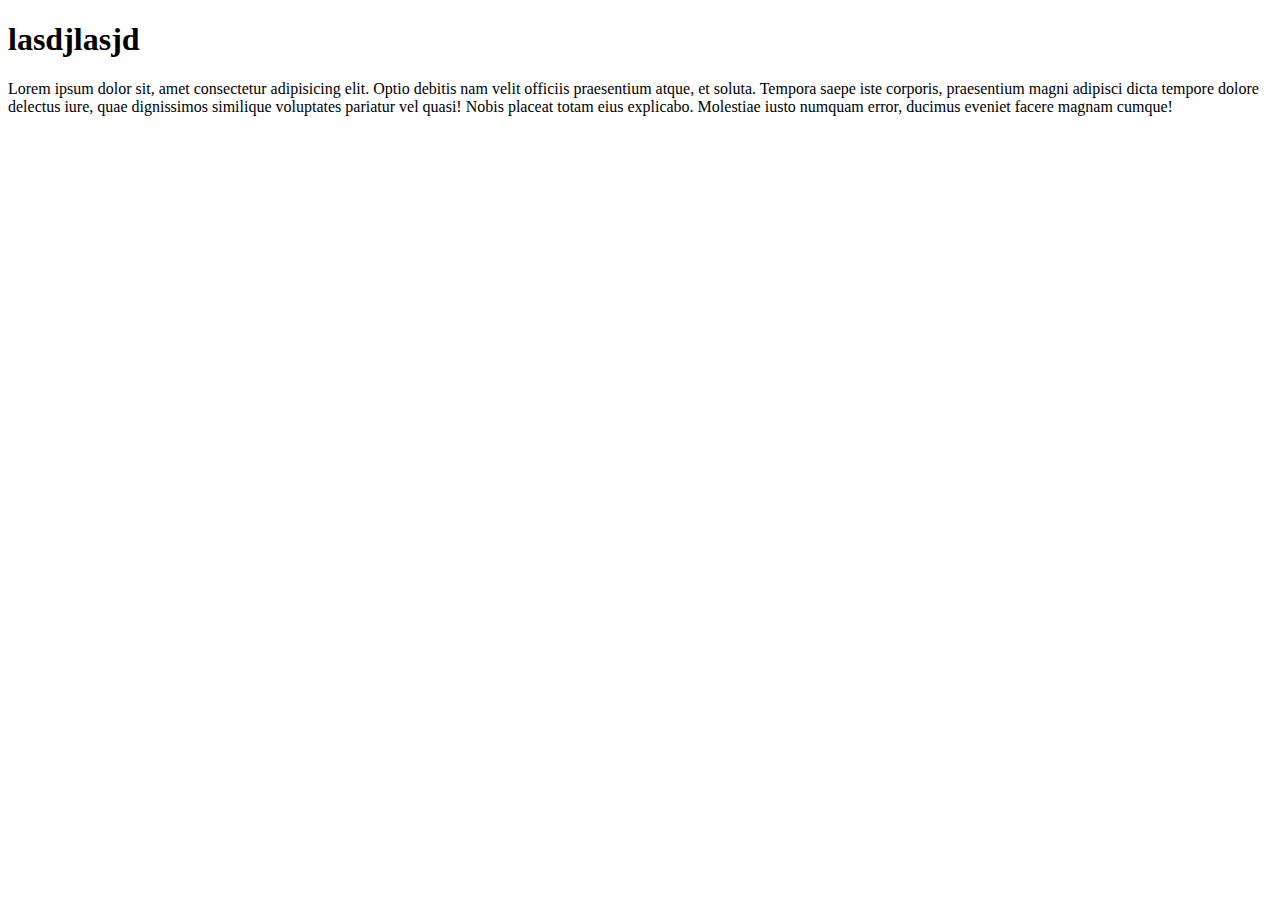
==== index.html @ 1c5a5ad3 "first commit" ====
<!DOCTYPE html>
<html lang="en">
  <head>
    <script src="script.js" defer></script>
    <meta charset="UTF-8" />
    <meta name="viewport" content="width=device-width, initial-scale=1.0" />
    <title>JavaScript Basic</title>
  </head>
  <body>
    <h1>lasdjlasjd</h1>
    <p>
      Lorem ipsum dolor sit, amet consectetur adipisicing elit. Optio debitis
      nam velit officiis praesentium atque, et soluta. Tempora saepe iste
      corporis, praesentium magni adipisci dicta tempore dolore delectus iure,
      quae dignissimos similique voluptates pariatur vel quasi! Nobis placeat
      totam eius explicabo. Molestiae iusto numquam error, ducimus eveniet
      facere magnam cumque!
    </p>
  </body>
</html>
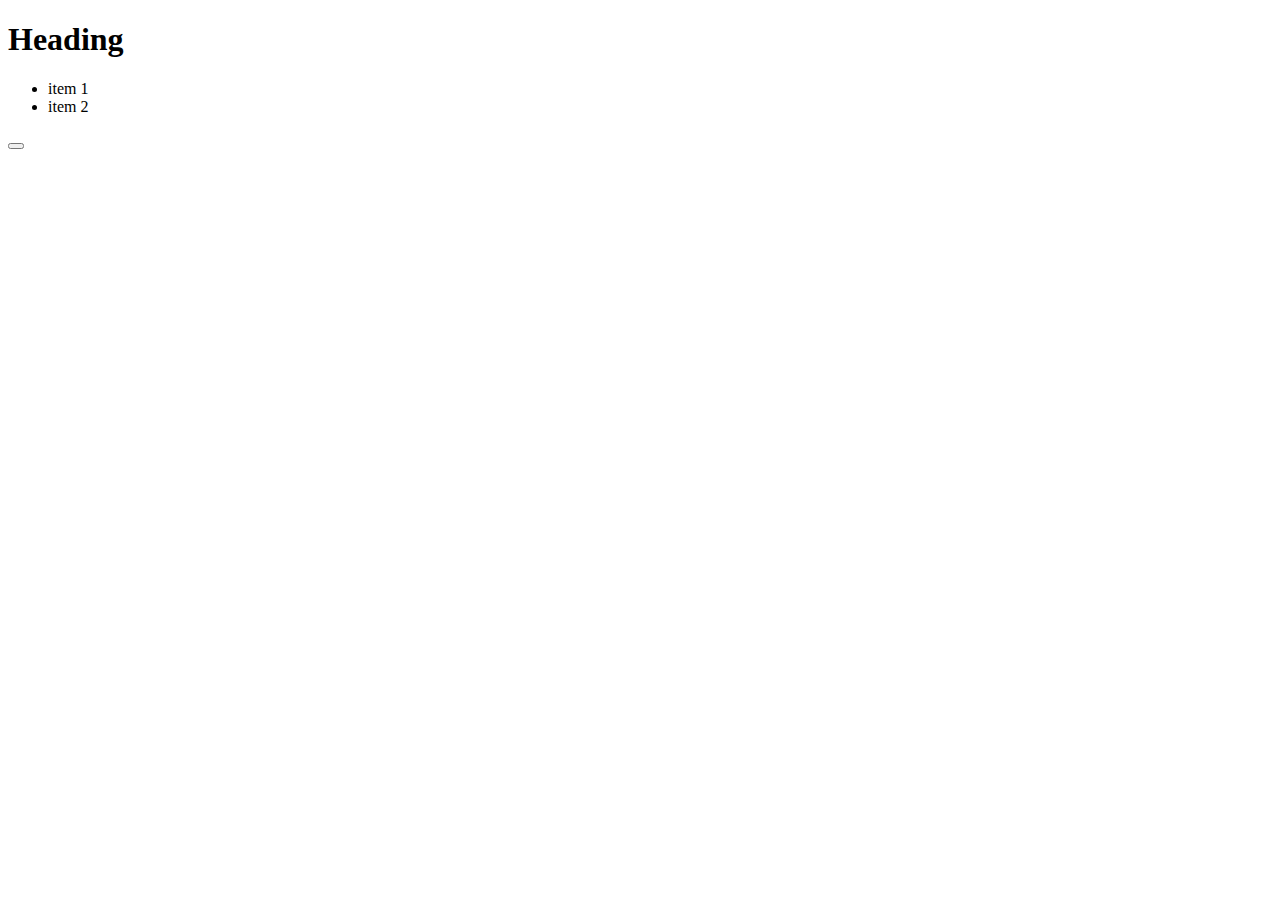
==== commit 3ecafb7f: "added lesson 10 - DOM manipulation" ====
--- a/index.html
+++ b/index.html
@@ -2,19 +2,27 @@
 <html lang="en">
   <head>
     <script src="script.js" defer></script>
+    <link rel="stylesheet" href="style.css" />
     <meta charset="UTF-8" />
     <meta name="viewport" content="width=device-width, initial-scale=1.0" />
     <title>JavaScript Basic</title>
   </head>
   <body>
-    <h1>lasdjlasjd</h1>
-    <p>
-      Lorem ipsum dolor sit, amet consectetur adipisicing elit. Optio debitis
-      nam velit officiis praesentium atque, et soluta. Tempora saepe iste
-      corporis, praesentium magni adipisci dicta tempore dolore delectus iure,
-      quae dignissimos similique voluptates pariatur vel quasi! Nobis placeat
-      totam eius explicabo. Molestiae iusto numquam error, ducimus eveniet
-      facere magnam cumque!
-    </p>
+    <h1>Heading</h1>
+
+    <ul class="my-list">
+      <li id="first-li" class="list-item">item 1</li>
+      <li class="list-item">item 2</li>
+    </ul>
+
+    <button id="my-button"></button>
+
+    <div class="box"></div>
+
+    <!-- <img
+      src="https://upload.wikimedia.org/wikipedia/commons/thumb/1/15/Red_Apple.jpg/320px-Red_Apple.jpg"
+      alt="A red apple"
+      width="200"
+    /> -->
   </body>
 </html>
--- a/style.css
+++ b/style.css
@@ -0,0 +1,14 @@
+.custom-paragraph {
+  font-size: 18px;
+  line-height: 1.6;
+  margin-top: 10px;
+}
+
+.box {
+  height: 200px;
+  width: 200px;
+}
+
+.active {
+  background-color: green;
+}
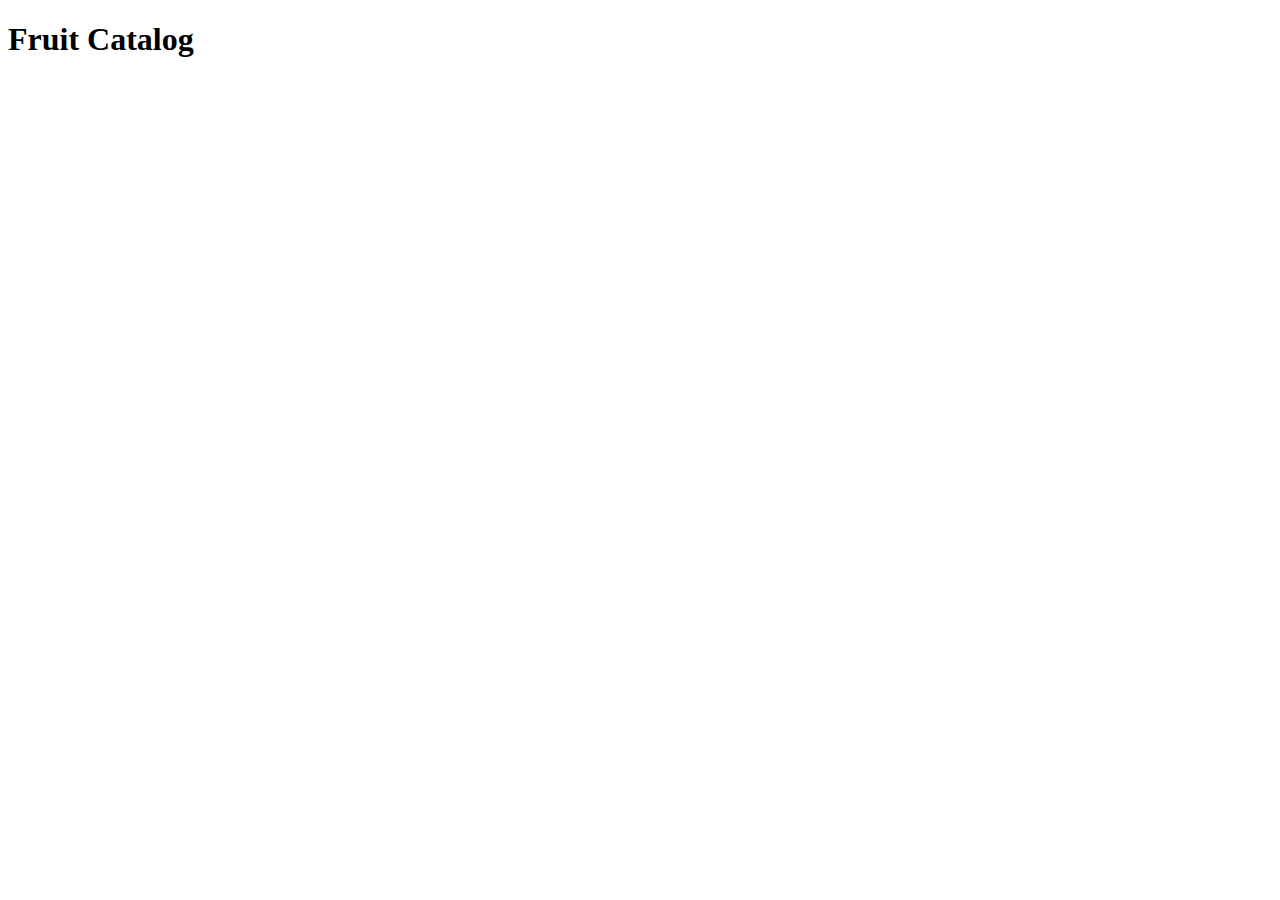
==== commit 0ba7f924: "Added fruits catalog and number game" ====
--- a/index.html
+++ b/index.html
@@ -2,13 +2,13 @@
 <html lang="en">
   <head>
     <script src="script.js" defer></script>
-    <link rel="stylesheet" href="style.css" />
+    <link rel="stylesheet" href="fruit_catalog.css" />
     <meta charset="UTF-8" />
     <meta name="viewport" content="width=device-width, initial-scale=1.0" />
     <title>JavaScript Basic</title>
   </head>
   <body>
-    <h1>Heading</h1>
+    <!-- <h1>Heading</h1>
 
     <ul class="my-list">
       <li id="first-li" class="list-item">item 1</li>
@@ -17,12 +17,14 @@
 
     <button id="my-button"></button>
 
-    <div class="box"></div>
+    <div class="box"></div> -->
 
     <!-- <img
       src="https://upload.wikimedia.org/wikipedia/commons/thumb/1/15/Red_Apple.jpg/320px-Red_Apple.jpg"
       alt="A red apple"
       width="200"
     /> -->
+
+    <h1>Fruit Catalog</h1>
   </body>
 </html>
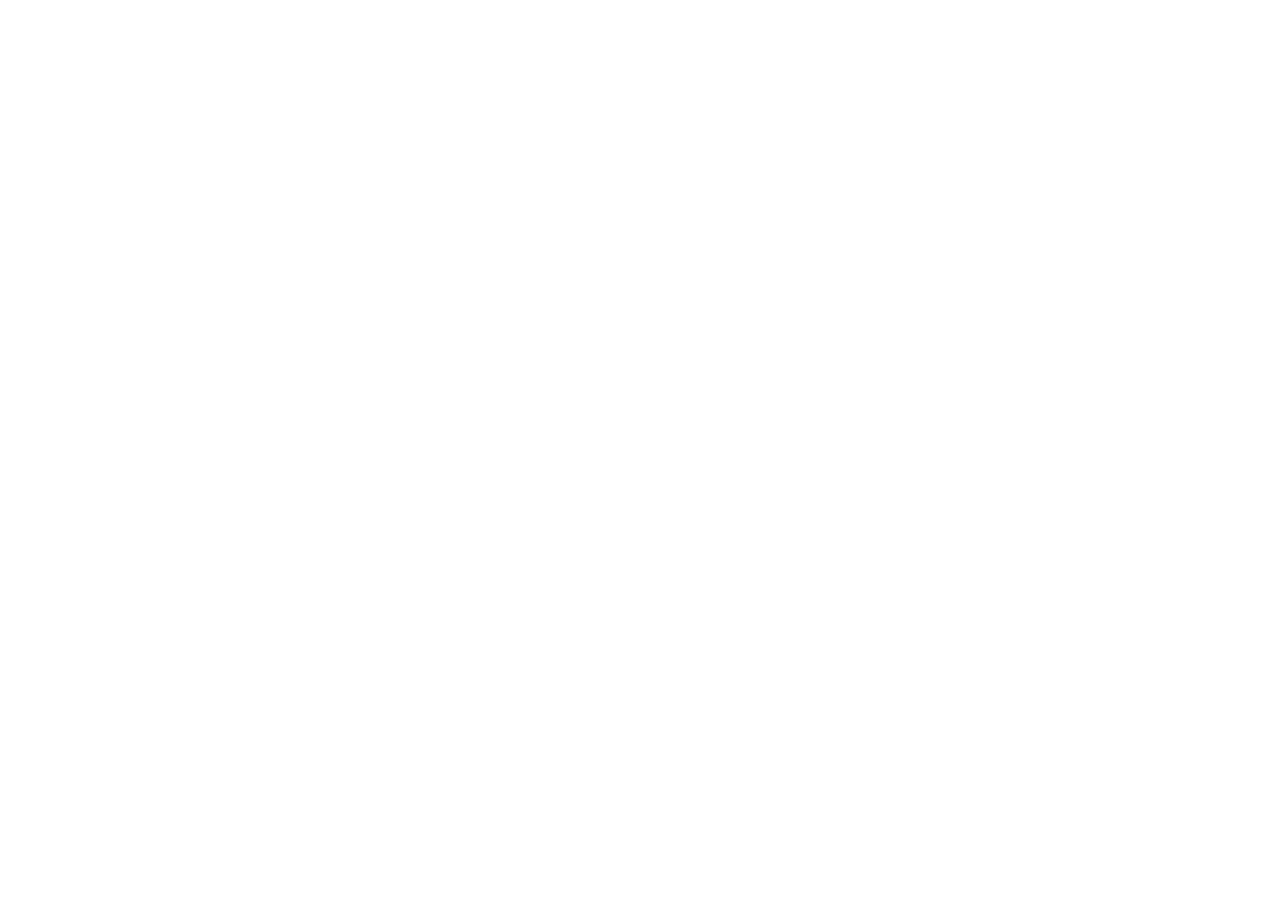
==== commit f86b992d: "Added unit converter" ====
--- a/index.html
+++ b/index.html
@@ -24,7 +24,5 @@
       alt="A red apple"
       width="200"
     /> -->
-
-    <h1>Fruit Catalog</h1>
   </body>
 </html>
